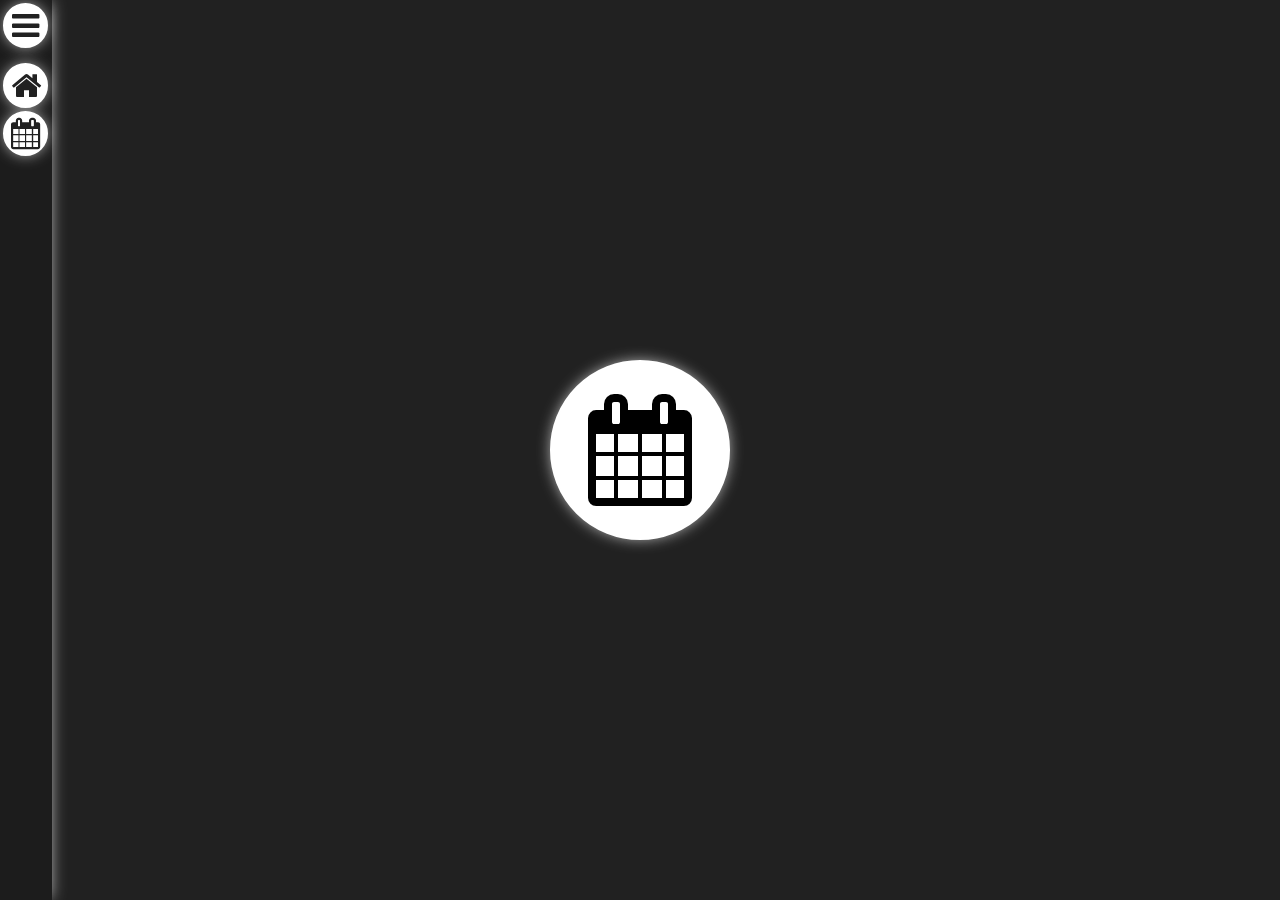
==== index.html @ 4e8f9ac0 "hamburger menu" ====
<!doctype html>

<html lang="en">

<head>
    <meta charset="utf-8">
    <title>Pamięciownik</title>
    <meta name="author" content="Krystian Szatkiewicz">
    <!-- LIB -->
    <link rel="stylesheet" href="src/lib/font-awesome-4.7.0/css/font-awesome.min.css">
    <script src="src/lib/jquery-3.2.1.min.js"></script>
    <!-- LIB -->
    <link rel="stylesheet" href="src/css/main.css" />
    <link rel="stylesheet" href="src/css/roundButton.css" />
    <link rel="stylesheet" href="src/css/roundButtonGroup.css" />
    <link rel="stylesheet" href="src/css/hamburgerButton.css" />
    <link rel="stylesheet" href="src/css/mainHamburgerButton.css" />
</head>

<body>
    <header id="header">
        <div id="mainHamburgerButton" class="hamburgerButton">
            <a href="#"><i class="fa fa-bars" aria-hidden="true"></i></a>
        </div>
        <div class="hamburgerButton">
            <a href="index.html"><i class="fa fa-home" aria-hidden="true"></i></a>
            <h2>Główna</h2>
        </div>
        <div class="hamburgerButton">
            <a href="#"><i class="fa fa-calendar" aria-hidden="true"></i></a>
            <h2>Kalendarz</h2>
        </div>
    </header>
    <div class="content">
        <div class="roundButtonGroup">
            <div class="roundButton">
                <a href="#"><i class="fa fa-calendar" aria-hidden="true"></i></a>
            </div>
        </div>
    </div>

    <script src="src/js/mainHamburgerButtonClickEvent.js"></script>
    <script src="src/js/headerPointerOutEvent.js"></script>
    <script src="src/js/events.js"></script>
</body>

</html>
---- src/css/main.css ----
body{
    background-color: rgb(33, 33, 33);
    margin: auto;
}

a{
    text-decoration:none;
}

header{
    background-color: rgb(28, 28, 28);
    position: fixed;
    width: 52px;
    height: 100%;

    -webkit-box-shadow: 0px 0px 15px -2px rgba(255,255,255,0.78);
    -moz-box-shadow: 0px 0px 15px -2px rgba(255,255,255,0.78);
    box-shadow: 0px 0px 15px -2px rgba(255,255,255,0.78);
}
---- src/css/roundButton.css ----
.roundButton{
    -webkit-box-sizing: border-box;
    -ms-box-sizing: border-box;
    box-sizing: border-box;

    border: 2px solid white;
    border-radius: 100%;
    width: 180px;
    height: 180px;
    background-color: white;
    position: relative;
    display: inline-block;

    -webkit-box-shadow: 0px 0px 15px -2px rgba(255,255,255,0.78);
    -moz-box-shadow: 0px 0px 15px -2px rgba(255,255,255,0.78);
    box-shadow: 0px 0px 15px -2px rgba(255,255,255,0.78);

    transition: transform 0.2s linear;
}

.roundButton:hover{
    border: 4px solid rgb(0, 130, 132);
    -webkit-transform: scale(.95,.95);
    -ms-transform: scale(.95,.95);
    transform: scale(.95,.95);

    transition: transform 0.2s linear;
}

.roundButton > a >i{
    font-size: 700%;
    color:black;
    position: relative;
    top: 50%;
    left: 50%;

    -webkit-transform: translate(-50%, -50%);
    -ms-transform: translate(-50%, -50%);
    transform: translate(-50%, -50%);

    transition: transform 0.2s linear;
}

.roundButton:hover > a >i{
    color:rgb(0, 130, 132);

    -webkit-transform: translate(-50%, -50%) scale(1.15,1.15);
    -ms-transform: translate(-50%, -50%) scale(1.15,1.15);
    transform: translate(-50%, -50%) scale(1.15,1.15);

    transition: transform 0.2s linear;
}
---- src/css/roundButtonGroup.css ----
.roundButtonGroup{
    position: fixed;
    top: 50%;
    left: 50%;

    -webkit-transform: translate(-50%, -50%);
    -ms-transform: translate(-50%, -50%);
    transform: translate(-50%, -50%);
}
---- src/css/hamburgerButton.css ----
.hamburgerButton{
    -webkit-box-sizing: border-box;
    -ms-box-sizing: border-box;
    box-sizing: border-box;

    border: 2px solid white;
    border-radius: 100%;
    width: 45px;
    height: 45px;
    background-color: white;
    margin-top: 3px;
    margin-left: 3px;

    -webkit-box-shadow: 0px 0px 15px -2px rgba(255,255,255,0.78);
    -moz-box-shadow: 0px 0px 15px -2px rgba(255,255,255,0.78);
    box-shadow: 0px 0px 15px -2px rgba(255,255,255,0.78);

    transition: transform 0.2s linear;
}

.hamburgerButton:hover{
    border: 2px solid rgb(0, 130, 132);
    -webkit-transform: scale(.98,.98);
    -ms-transform: scale(.98,.98);
    transform: scale(.98,.98);

    transition: transform 0.2s linear;
}

.hamburgerButton > a >i{
    font-size: 200%;
    color:rgb(33, 33, 33);
    position: relative;
    top: 50%;
    left: 50%;

    -webkit-transform: translate(-50%, -50%);
    -ms-transform: translate(-50%, -50%);
    transform: translate(-50%, -50%);

    transition: transform 0.2s linear;
}

.hamburgerButton:hover > a >i{
    color:rgb(0, 130, 132);

    -webkit-transform: translate(-50%, -50%) scale(1.05,1.05);
    -ms-transform: translate(-50%, -50%) scale(1.05,1.05);
    transform: translate(-50%, -50%) scale(1.05,1.05);

    transition: transform 0.2s linear;
}

.hamburgerButton > h2{
    position: fixed;
    visibility: hidden;

    -webkit-transform: translate(50px, -150%);
    -ms-transform: translate(50px, -150%);
    transform: translate(50px, -150%);
}

.hamburgerButton:hover > h2{
    visibility: visible;
}
---- src/css/mainHamburgerButton.css ----
#mainHamburgerButton{
    margin-bottom: 15px;
}
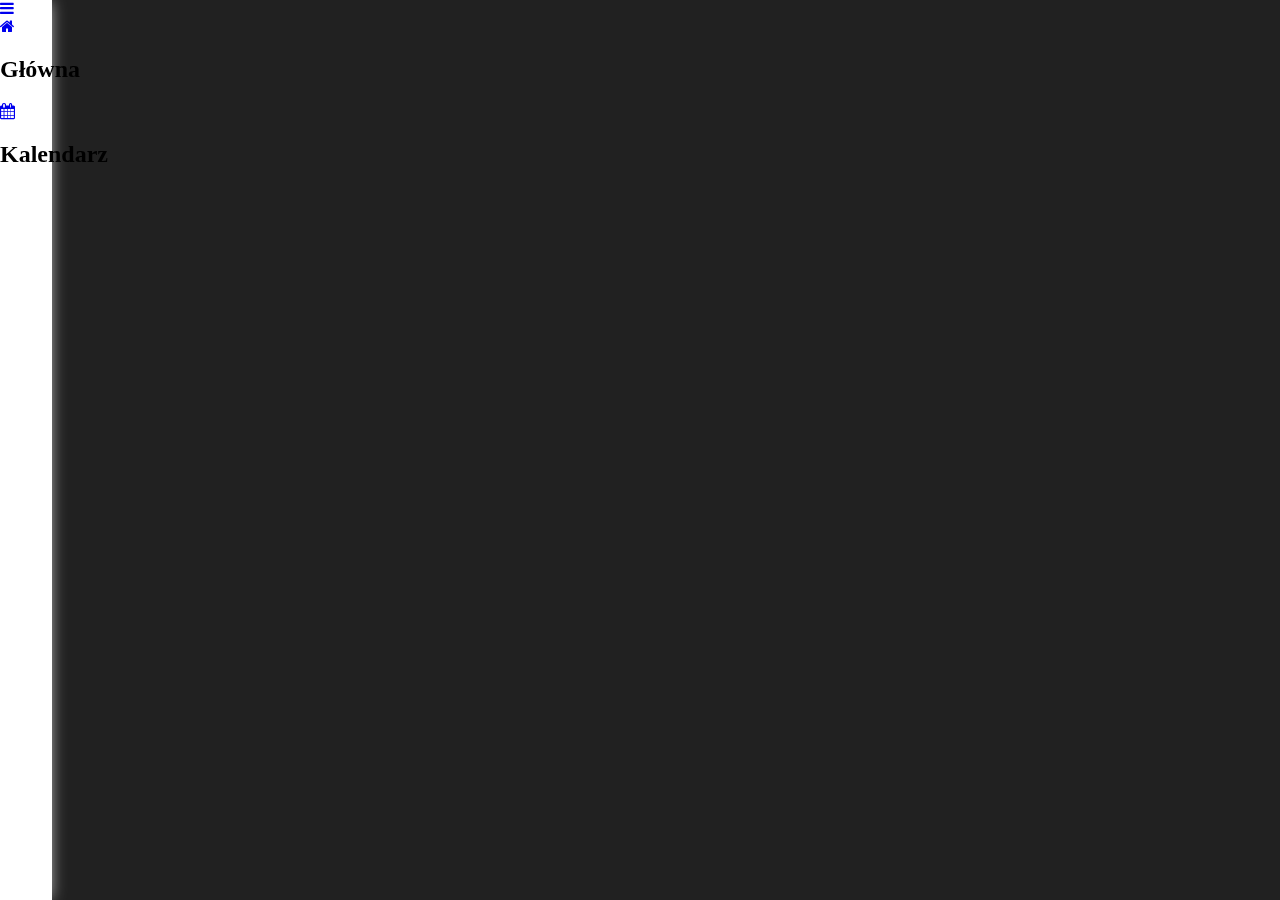
==== commit 87211051: "basic calendar view" ====
--- a/index.html
+++ b/index.html
@@ -8,13 +8,14 @@
     <meta name="author" content="Krystian Szatkiewicz">
     <!-- LIB -->
     <link rel="stylesheet" href="src/lib/font-awesome-4.7.0/css/font-awesome.min.css">
+    <link rel="stylesheet" href="src/css/fonts.css" />
     <script src="src/lib/jquery-3.2.1.min.js"></script>
     <!-- LIB -->
     <link rel="stylesheet" href="src/css/main.css" />
-    <link rel="stylesheet" href="src/css/roundButton.css" />
-    <link rel="stylesheet" href="src/css/roundButtonGroup.css" />
-    <link rel="stylesheet" href="src/css/hamburgerButton.css" />
-    <link rel="stylesheet" href="src/css/mainHamburgerButton.css" />
+    <link rel="stylesheet" href="src/css/buttons/round/roundButton.css" />
+    <link rel="stylesheet" href="src/css/buttons/round/roundButtonGroup.css" />
+    <link rel="stylesheet" href="src/css/buttons/hamburger/hamburgerButton.css" />
+    <link rel="stylesheet" href="src/css/buttons/hamburger/mainHamburgerButton.css" />
 </head>
 
 <body>
@@ -27,18 +28,22 @@
             <h2>Główna</h2>
         </div>
         <div class="hamburgerButton">
-            <a href="#"><i class="fa fa-calendar" aria-hidden="true"></i></a>
+            <a href="src/view/calendar.html"><i class="fa fa-calendar" aria-hidden="true"></i></a>
             <h2>Kalendarz</h2>
         </div>
     </header>
     <div class="content">
         <div class="roundButtonGroup">
             <div class="roundButton">
-                <a href="#"><i class="fa fa-calendar" aria-hidden="true"></i></a>
+                <a href="src/view/calendar.html"><i class="fa fa-calendar" aria-hidden="true"></i></a>
             </div>
         </div>
     </div>
 
+    <script src="src/js/constants/htmlClasses.js"></script>
+    <script src="src/js/constants/htmlIds.js"></script>
+    <script src="src/js/constants/eventsNames.js"></script>
+    <script src="src/js/constants/htmlTags.js"></script>
     <script src="src/js/mainHamburgerButtonClickEvent.js"></script>
     <script src="src/js/headerPointerOutEvent.js"></script>
     <script src="src/js/events.js"></script>
--- a/src/css/main.css
+++ b/src/css/main.css
@@ -8,7 +8,7 @@
 }
 
 header{
-    background-color: rgb(28, 28, 28);
+    background-color: white;
     position: fixed;
     width: 52px;
     height: 100%;
@@ -16,4 +16,8 @@
     -webkit-box-shadow: 0px 0px 15px -2px rgba(255,255,255,0.78);
     -moz-box-shadow: 0px 0px 15px -2px rgba(255,255,255,0.78);
     box-shadow: 0px 0px 15px -2px rgba(255,255,255,0.78);
+}
+
+h1,h2{
+    font-family:"ComfortaaRegularFont";
 }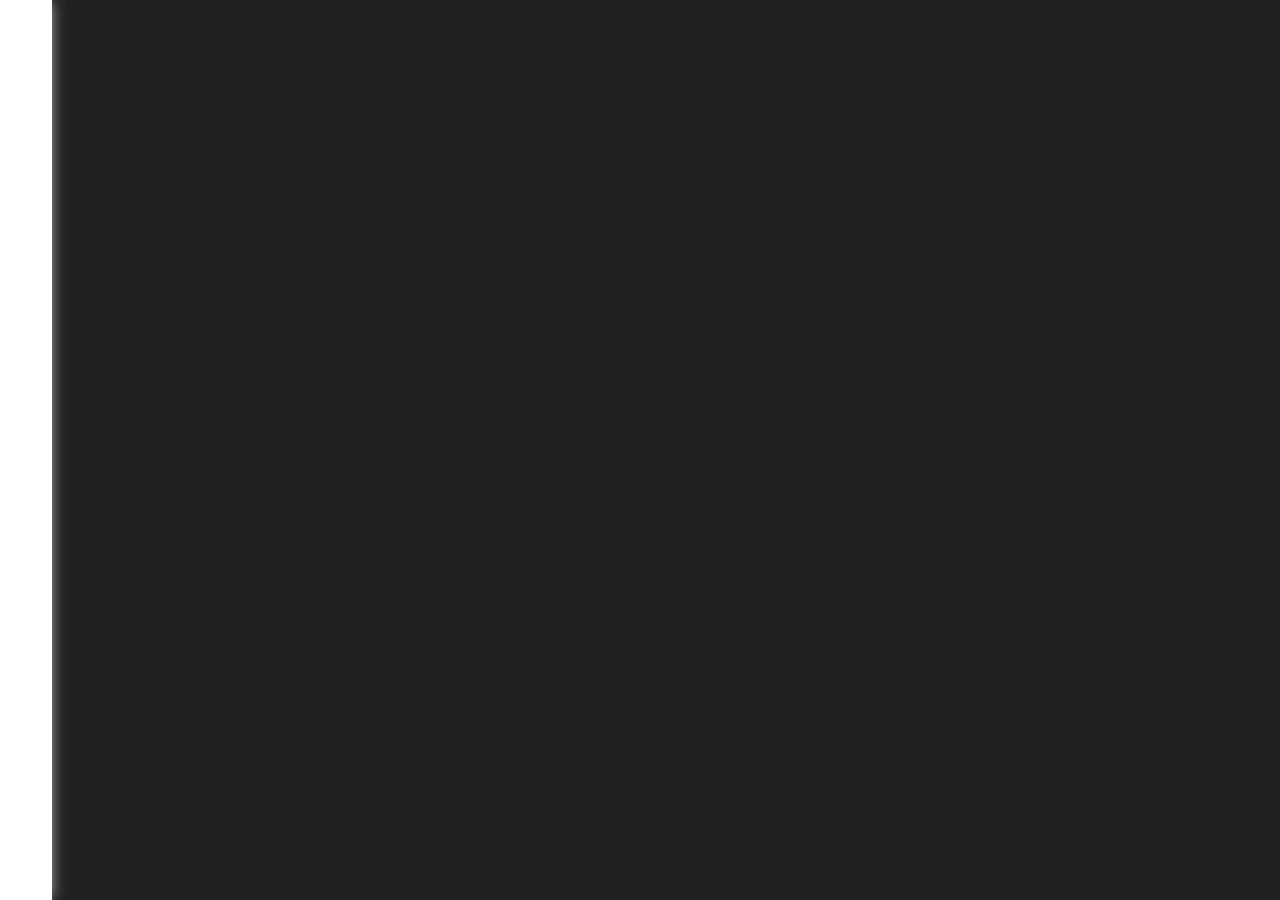
==== commit 768c5ae0: "Last time chosen alkohols button" ====
--- a/index.html
+++ b/index.html
@@ -12,30 +12,22 @@
     <script src="src/lib/jquery-3.2.1.min.js"></script>
     <!-- LIB -->
     <link rel="stylesheet" href="src/css/main.css" />
-    <link rel="stylesheet" href="src/css/buttons/round/roundButton.css" />
-    <link rel="stylesheet" href="src/css/buttons/round/roundButtonGroup.css" />
-    <link rel="stylesheet" href="src/css/buttons/hamburger/hamburgerButton.css" />
-    <link rel="stylesheet" href="src/css/buttons/hamburger/mainHamburgerButton.css" />
+    <link rel="stylesheet" href="src/css/body.css" />
+    <link rel="stylesheet" href="src/css/button/round/roundButton.css" />
+    <link rel="stylesheet" href="src/css/button/round/roundButtonGroup.css" />
+    <link rel="stylesheet" href="src/css/button/hamburger/hamburgerButton.css" />
+    <link rel="stylesheet" href="src/css/button/hamburger/mainHamburgerButton.css" />
 </head>
 
 <body>
-    <header id="header">
-        <div id="mainHamburgerButton" class="hamburgerButton">
-            <a href="#"><i class="fa fa-bars" aria-hidden="true"></i></a>
-        </div>
-        <div class="hamburgerButton">
-            <a href="index.html"><i class="fa fa-home" aria-hidden="true"></i></a>
-            <h2>Główna</h2>
-        </div>
-        <div class="hamburgerButton">
-            <a href="src/view/calendar.html"><i class="fa fa-calendar" aria-hidden="true"></i></a>
-            <h2>Kalendarz</h2>
-        </div>
-    </header>
+    <header id="header"></header>
     <div class="content">
         <div class="roundButtonGroup">
             <div class="roundButton">
                 <a href="src/view/calendar.html"><i class="fa fa-calendar" aria-hidden="true"></i></a>
+            </div>
+            <div class="roundButton">
+                <a href="src/view/drinkTyper.html"><i class="fa fa-beer" aria-hidden="true"></i></a>
             </div>
         </div>
     </div>
@@ -44,9 +36,13 @@
     <script src="src/js/constants/htmlIds.js"></script>
     <script src="src/js/constants/eventsNames.js"></script>
     <script src="src/js/constants/htmlTags.js"></script>
-    <script src="src/js/mainHamburgerButtonClickEvent.js"></script>
-    <script src="src/js/headerPointerOutEvent.js"></script>
-    <script src="src/js/events.js"></script>
+    <script src="src/js/constants/htmlFilesNames.js"></script>
+    <script src="src/js/constants/localStorageIds.js"></script>
+    <script src="src/js/header/mainHamburgerButtonClickEvent.js"></script>
+    <script src="src/js/header/headerPointerOutEvent.js"></script>
+    <script src="src/js/inject/injectDefaultHeader.js"></script>
+    <script src="src/js/utils.js"></script>
+    <script src="src/js/events/events.js"></script>
 </body>
 
 </html>--- a/src/css/main.css
+++ b/src/css/main.css
@@ -20,4 +20,12 @@
 
 h1,h2{
     font-family:"ComfortaaRegularFont";
+}
+
+.todayButton{
+    border: 2px solid rgb(244, 182, 66) !important;
+}
+
+.todayButton > h1 {
+    color: rgb(244, 182, 66) !important;
 }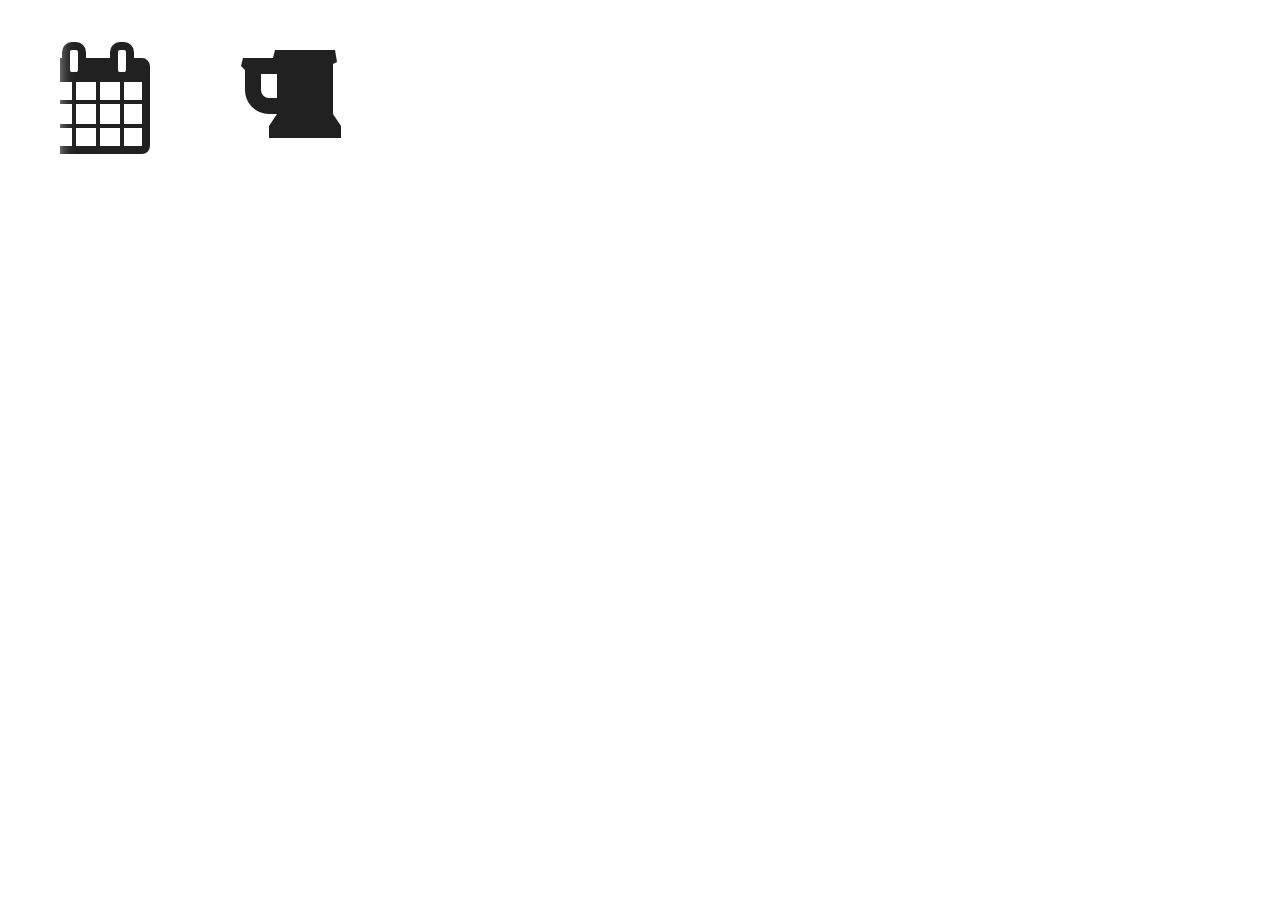
==== commit 7a647cc2: "[Mobile] Increase next and previous buttons size #35" ====
--- a/index.html
+++ b/index.html
@@ -6,17 +6,8 @@
     <meta charset="utf-8">
     <title>Pamięciownik</title>
     <meta name="author" content="Krystian Szatkiewicz">
-    <!-- LIB -->
-    <link rel="stylesheet" href="src/lib/font-awesome-4.7.0/css/font-awesome.min.css">
-    <link rel="stylesheet" href="src/css/fonts.css" />
-    <script src="src/lib/jquery-3.2.1.min.js"></script>
-    <!-- LIB -->
-    <link rel="stylesheet" href="src/css/main.css" />
-    <link rel="stylesheet" href="src/css/body.css" />
-    <link rel="stylesheet" href="src/css/button/round/roundButton.css" />
-    <link rel="stylesheet" href="src/css/button/round/roundButtonGroup.css" />
-    <link rel="stylesheet" href="src/css/button/hamburger/hamburgerButton.css" />
-    <link rel="stylesheet" href="src/css/button/hamburger/mainHamburgerButton.css" />
+    <link rel="shortcut icon" href="src/img/favicon.ico" />
+    <link rel="stylesheet" href="src/css/set/index.css" />
 </head>
 
 <body>
--- a/src/css/set/index.css
+++ b/src/css/set/index.css
@@ -0,0 +1,5 @@
+@import url("../main.css");
+@import url("../libs.css");
+
+@import url("../button/round/roundButton.css");
+@import url("../button/round/roundButtonGroup.css");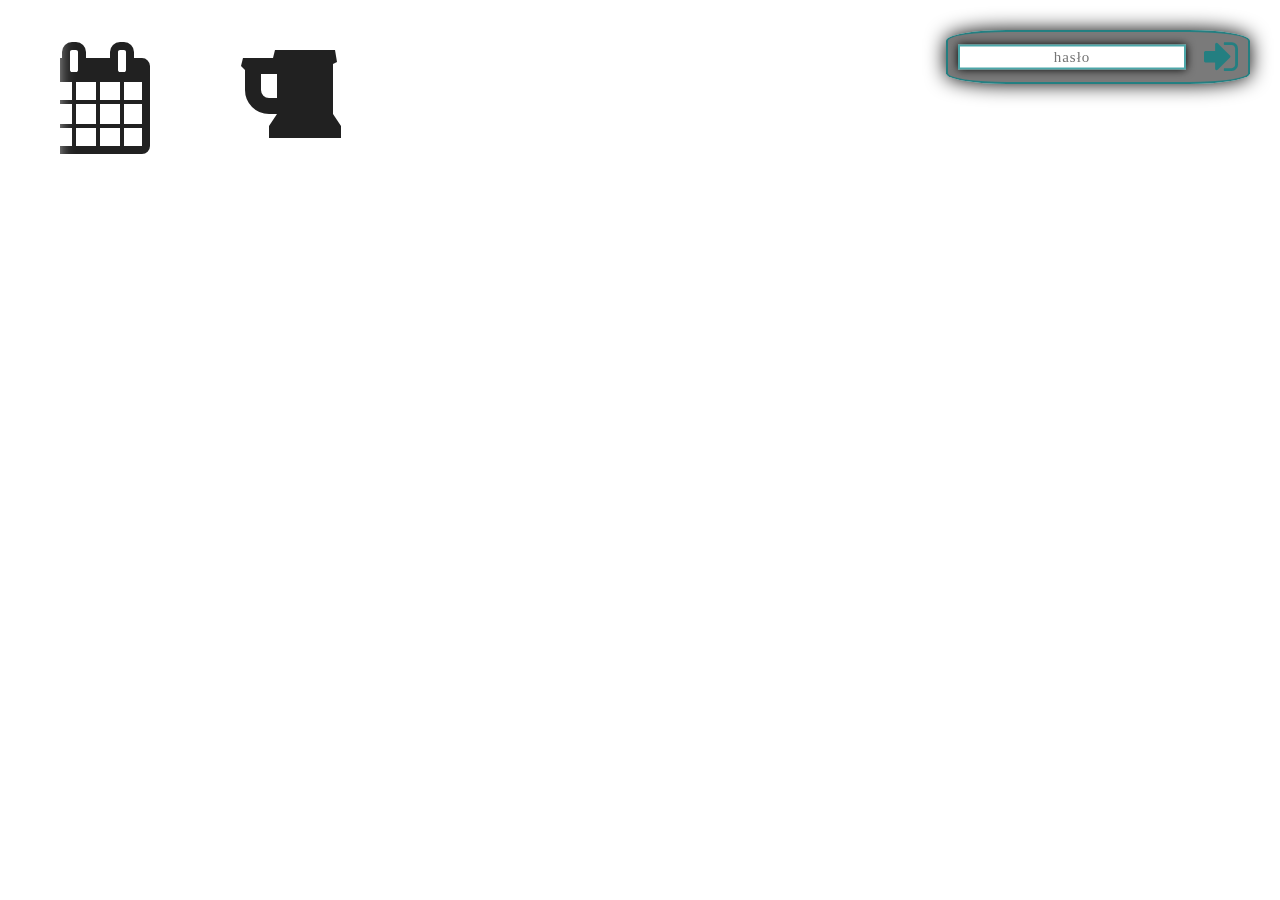
==== commit 063784c4: "Login panel to main view #48" ====
--- a/index.html
+++ b/index.html
@@ -8,6 +8,7 @@
     <meta name="author" content="Krystian Szatkiewicz">
     <link rel="shortcut icon" href="src/img/favicon.ico" />
     <link rel="stylesheet" href="src/css/set/index.css" />
+    <link rel="stylesheet" media="only screen and (max-device-width: 720px)" href="src/css/set/indexDevice.css" />
 </head>
 
 <body>
@@ -15,11 +16,19 @@
     <div class="content">
         <div class="roundButtonGroup">
             <div class="roundButton">
-                <a href="src/view/calendar.html"><i class="fa fa-calendar" aria-hidden="true"></i></a>
+                <a href="src/view/calendar.html">
+                    <i class="fa fa-calendar" aria-hidden="true"></i>
+                </a>
             </div>
             <div class="roundButton">
-                <a href="src/view/drinkTyper.html"><i class="fa fa-beer" aria-hidden="true"></i></a>
+                <a href="src/view/drinkTyper.html">
+                    <i class="fa fa-beer" aria-hidden="true"></i>
+                </a>
             </div>
+        </div>
+        <div id="loginForm">
+            <input placeholder="hasło" type="password"/>
+            <i class="fa fa-sign-in" aria-hidden="true"></i>
         </div>
     </div>
 
@@ -29,9 +38,11 @@
     <script src="src/js/constants/htmlTags.js"></script>
     <script src="src/js/constants/htmlFilesNames.js"></script>
     <script src="src/js/constants/localStorageIds.js"></script>
+    <script src="src/js/showModalIfIE.js"></script>
     <script src="src/js/header/mainHamburgerButtonClickEvent.js"></script>
     <script src="src/js/header/headerPointerOutEvent.js"></script>
     <script src="src/js/inject/injectDefaultHeader.js"></script>
+    <script src="src/js/inject/injectRandomBackground.js"></script>
     <script src="src/js/utils.js"></script>
     <script src="src/js/events/events.js"></script>
 </body>
--- a/src/css/set/index.css
+++ b/src/css/set/index.css
@@ -2,4 +2,6 @@
 @import url("../libs.css");
 
 @import url("../button/round/roundButton.css");
-@import url("../button/round/roundButtonGroup.css");+@import url("../button/round/roundButtonGroup.css");
+
+@import url("../panel/indexLoginFormPanel/loginForm.css");--- a/src/css/set/indexDevice.css
+++ b/src/css/set/indexDevice.css
@@ -0,0 +1,5 @@
+@import url("../button/round/roundButtonDevice.css");
+@import url("../button/round/roundButtonGroupDevice.css");
+@import url("../header/headerDevice.css");
+@import url("../button/hamburger/hamburgerButtonDevice.css");
+@import url("../panel/indexLoginFormPanel/loginFormDevice.css");